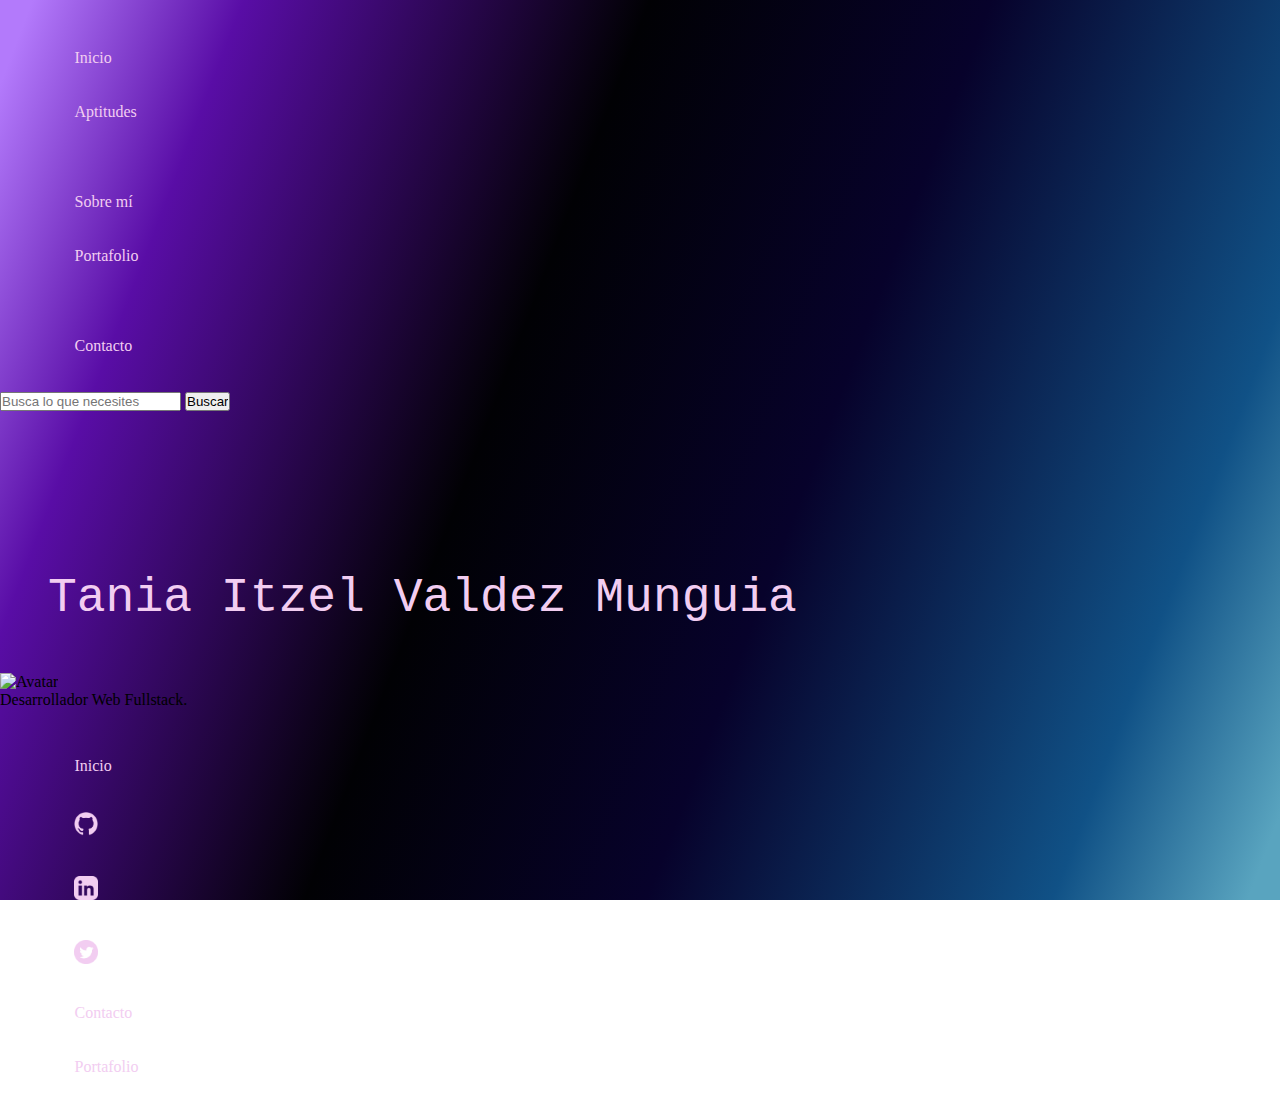
==== index.html @ ab9a36a6 "Inicializando repositorio, primera versión de Página Web personal" ====
<!DOCTYPE html>
<html lang="es">

<head>
    <meta charset="UTF-8">
    <meta http-equiv="X-UA-Compatible" content="IE=edge">
    <meta name="viewport" content="width=device-width, initial-scale=1.0">
    <!--Hoja de estilos de bootstrap-->
    <link href="https://cdn.jsdelivr.net/npm/bootstrap@5.2.0-beta1/dist/css/bootstrap.min.css" rel="stylesheet" integrity="sha384-0evHe/X+R7YkIZDRvuzKMRqM+OrBnVFBL6DOitfPri4tjfHxaWutUpFmBp4vmVor" crossorigin="anonymous">
    <!--Mi hoja de estilos-->
    <link rel="stylesheet" href="CSS/style.css">
    <title>Desarrollador Web - Tania Valdez</title>

</head>

<body>
    <!--HEADER-->
    <header>
        <nav>
            <ul>
                <li><a href="./index.html">Inicio</a></li>
                <li><a href="./pages/aptitudes.html">Aptitudes</a></li>
                <li>
                    <ul>
                        <li><a href="./pages/aptitudes.html#sec1">Diseño Web</a></li>
                        <li><a href="./pagess/aptitudes.html#sec2">Marketing Digital</a></li>
                        <li><a href="./pages/aptitudes.html#sec3">Desarrollo Web</a></li>
                    </ul>
                </li>
                <li><a href="./pages/sobremi.html">Sobre mí</a></li>
                <li><a href="./pages/portafolio.html">Portafolio</a></li>
                <li>
                    <ul>
                        <li><a href="./pages/portafolio.html#sec1">Diseño Web</a></li>
                        <li><a href="./pages/portafolio.html#sec2">Marketing Digital</a></li>
                        <li><a href="./pages/portafolio.html#sec3">Desarrollo Web</a></li>
                    </ul>
                </li>
                <li><a href="./pages/contacto.html">Contacto</a></li>
            </ul>
            <div>
                <form class="barra" method="post" target="_blank">
                    <p>
                        <input type="search" name="busqueda" placeholder="Busca lo que necesites">
                        <input type="submit" value="Buscar">
                    </p>
                </form>
            </div>
        </nav>
    </header>

    <!-- SECCION PRINCIPAL-->
    <main>

        <section>
            <div>
                <h1>Tania Itzel Valdez Munguia</h1>
                <img src="./imagenes/avatar2.png" alt="Avatar">
            </div>
            <div>
                <p>
                    Desarrollador Web Fullstack.
                </p>
            </div>
        </section>

    </main>

    <!--FOOTER-->
    <footer>
        <nav>
            <ul>
                <li><a href="./index.html">Inicio</a></li>
                <li><a href="https://github.com/itzelmoon"><img src="./imagenes/github.png" alt="Github"></a></li>
                <li><a href="https://www.linkedin.com/in/tania-itzel-valdez-munguia-b157b6114/"><img src="./imagenes/linkedin.png" alt="Linkedin"></a></li>
                <li><a href="https://twitter.com/itzeldelaluna"><img src="./imagenes/twitter.png" alt="Twitter"></a></li>
                <li><a href="./pages/contacto.html">Contacto</a></li>
                <li><a href="./pages/portafolio.html">Portafolio</a></li>
            </ul>
        </nav>
    </footer>


</body>

</html>
---- CSS/style.css ----
* {
  margin: 0;
  padding: 0;
  }
  body {
  background: rgb(179,122,251);
  background: linear-gradient(111deg, rgba(179,122,251,1) 2%, rgba(89,13,166,1) 15%, rgba(1,1,4,1) 40%, rgba(7,2,43,1) 61%, rgba(16,81,134,1) 86%, rgba(89,164,191,1) 98%);
  background-attachment: fixed;
}

ul {
  list-style: none;
  padding: 0px;
  margin-top: 0;
  padding-left: 3%;
  padding-right: 3%;
  padding-top: 1%;
}
li {
  margin: 3%;
}

ul ul {
  position: relative;
  display: none;
}
ul li:hover ul {
  display: block;
  display: grid;
}

ul li ul {
  display: none;
  display: table-column;
  margin-right: 0px;
}

a:hover {
  color: #F2CDF1;
}
a:link {
  color: #F2CDF1;
  text-decoration: none;
}
a:visited {
  color: #F2CDF1;
}

main {
  padding: 0px;
  margin-top: 7em;
  height: fit-content;
  top: 0px;
}

h1 {
  padding: 1em;
  font-family: 'Space Mono', monospace;
  font-weight: 200;color: #F2CDF1;
font-size: 3EM;}
p {
  color: black;
}

footer img {
  height: 1.5em;
}
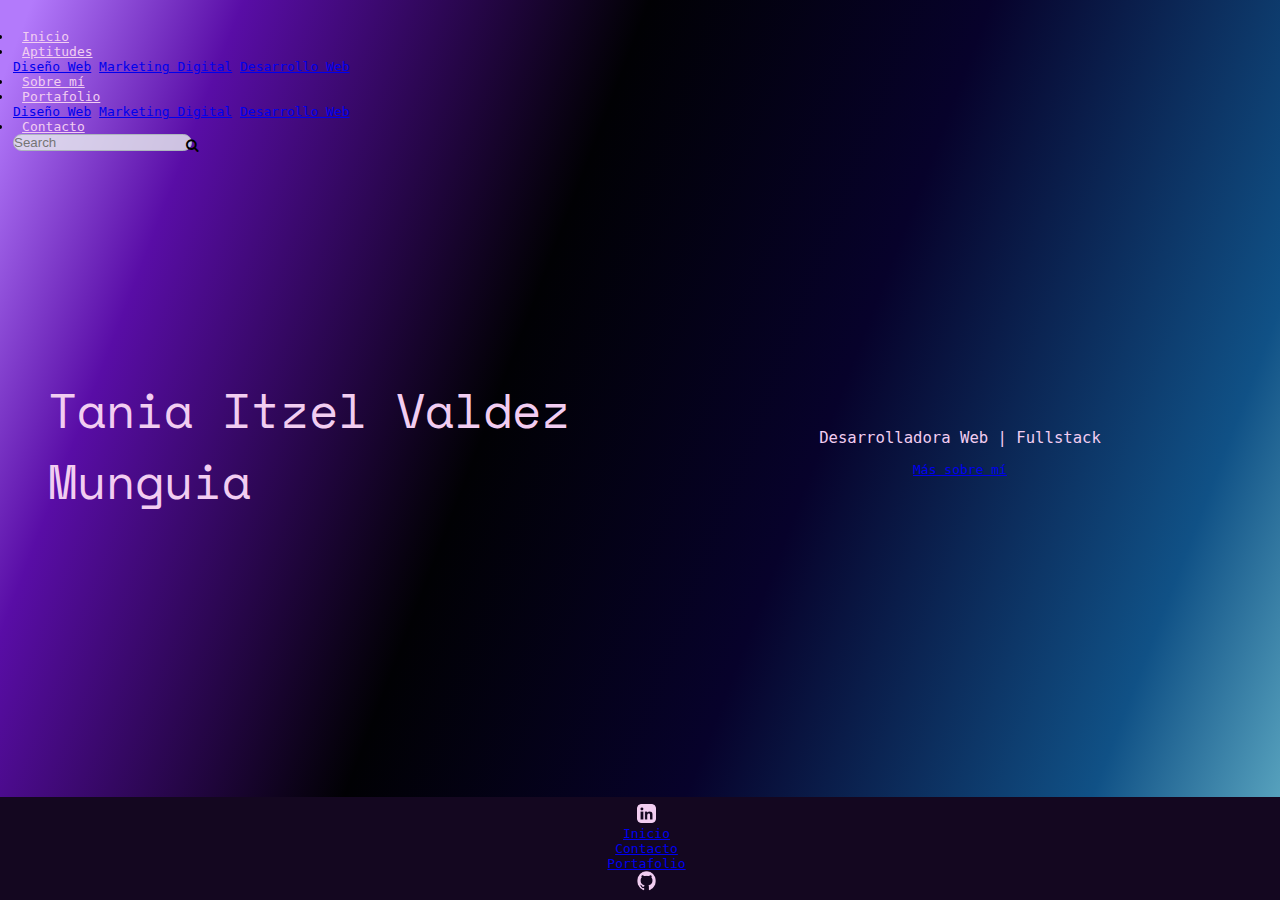
==== commit 6d0ed868: "Modificando secciones y aladiendo Bootstrap al proyecto" ====
--- a/index.html
+++ b/index.html
@@ -1,86 +1,105 @@
 <!DOCTYPE html>
-<html lang="es">
-
+<html lang="en">
 <head>
     <meta charset="UTF-8">
     <meta http-equiv="X-UA-Compatible" content="IE=edge">
     <meta name="viewport" content="width=device-width, initial-scale=1.0">
     <!--Hoja de estilos de bootstrap-->
-    <link href="https://cdn.jsdelivr.net/npm/bootstrap@5.2.0-beta1/dist/css/bootstrap.min.css" rel="stylesheet" integrity="sha384-0evHe/X+R7YkIZDRvuzKMRqM+OrBnVFBL6DOitfPri4tjfHxaWutUpFmBp4vmVor" crossorigin="anonymous">
+    <link rel="stylesheet" href="https://cdn.jsdelivr.net/npm/bootstrap@4.6.2/dist/css/bootstrap.min.css" integrity="sha384-xOolHFLEh07PJGoPkLv1IbcEPTNtaed2xpHsD9ESMhqIYd0nLMwNLD69Npy4HI+N" crossorigin="anonymous">
+    <!--Hoja de estilos botón-->
+    <link rel="stylesheet" href="https://cdnjs.cloudflare.com/ajax/libs/font-awesome/4.7.0/css/font-awesome.min.css">
     <!--Mi hoja de estilos-->
-    <link rel="stylesheet" href="CSS/style.css">
-    <title>Desarrollador Web - Tania Valdez</title>
-
+    <link rel="stylesheet" href="./CSS/style.css">
+    <title>Tania Valdez - Desarrolladora Web</title>
 </head>
-
-<body>
-    <!--HEADER-->
+<body id="gradienteMorado">
     <header>
-        <nav>
-            <ul>
-                <li><a href="./index.html">Inicio</a></li>
-                <li><a href="./pages/aptitudes.html">Aptitudes</a></li>
-                <li>
-                    <ul>
-                        <li><a href="./pages/aptitudes.html#sec1">Diseño Web</a></li>
-                        <li><a href="./pagess/aptitudes.html#sec2">Marketing Digital</a></li>
-                        <li><a href="./pages/aptitudes.html#sec3">Desarrollo Web</a></li>
-                    </ul>
+        <nav class="navbar navbar-expand-lg navbar-light bg-light">
+            <button class="navbar-toggler" type="button" data-toggle="collapse" data-target="#navbarNavDropdown" aria-controls="navbarNavDropdown" aria-expanded="false" aria-label="Toggle navigation">
+              <span class="navbar-toggler-icon"></span>
+            </button>
+            <div class="collapse navbar-collapse" id="navbarNavDropdown">
+              <ul class="navbar-nav">
+                <li class="nav-item active">
+                  <a class="nav-link" href="./index.html"">Inicio <span class="sr-only">(current)</span></a>
                 </li>
-                <li><a href="./pages/sobremi.html">Sobre mí</a></li>
-                <li><a href="./pages/portafolio.html">Portafolio</a></li>
-                <li>
-                    <ul>
-                        <li><a href="./pages/portafolio.html#sec1">Diseño Web</a></li>
-                        <li><a href="./pages/portafolio.html#sec2">Marketing Digital</a></li>
-                        <li><a href="./pages/portafolio.html#sec3">Desarrollo Web</a></li>
-                    </ul>
+                <li class="nav-item dropdown">
+                  <a class="nav-link dropdown-toggle" href="./pages/aptitudes.html" role="button" data-toggle="dropdown" aria-expanded="false">
+                    Aptitudes
+                  </a>
+                  <div class="dropdown-menu">
+                    <a class="dropdown-item" href="./pages/aptitudes.html#sec1">Diseño Web</a>
+                    <a class="dropdown-item" href="./pages/aptitudes.html#sec2">Marketing Digital</a>
+                    <a class="dropdown-item" href="./pages/aptitudes.html#sec3">Desarrollo Web</a>
+                  </div>
                 </li>
-                <li><a href="./pages/contacto.html">Contacto</a></li>
-            </ul>
-            <div>
-                <form class="barra" method="post" target="_blank">
-                    <p>
-                        <input type="search" name="busqueda" placeholder="Busca lo que necesites">
-                        <input type="submit" value="Buscar">
-                    </p>
-                </form>
+                <li class="nav-item">
+                  <a class="nav-link" href="./pages/sobremi.html">Sobre mí</a>
+                </li>
+                <li class="nav-item dropdown">
+                  <a class="nav-link dropdown-toggle" href="./pages/portafolio.html" role="button" data-toggle="dropdown" aria-expanded="false">
+                    Portafolio
+                  </a>
+                  <div class="dropdown-menu">
+                    <a class="dropdown-item" href="./pages/portafolio.html#sec1">Diseño Web</a>
+                    <a class="dropdown-item" href="./pages/portafolio.html#sec2">Marketing Digital</a>
+                    <a class="dropdown-item" href="./pages/portafolio.html#sec3">Desarrollo Web</a>
+                  </div>
+                  <li class="nav-item">
+                    <a class="nav-link" href="./pages/contacto.html">Contacto</a>
+                  </li>
+                </li>
+              </ul>
+              <form class="form-inline my-2 my-lg-0">
+                <input class="form-control mr-sm-2" type="search" placeholder="Search" aria-label="Search">
+                <button type="submit"><i class="fa fa-search"></i></button>
+              </form>
             </div>
-        </nav>
+          </nav>
     </header>
 
-    <!-- SECCION PRINCIPAL-->
     <main>
-
-        <section>
-            <div>
-                <h1>Tania Itzel Valdez Munguia</h1>
-                <img src="./imagenes/avatar2.png" alt="Avatar">
-            </div>
-            <div>
-                <p>
-                    Desarrollador Web Fullstack.
-                </p>
-            </div>
-        </section>
-
+      <div class="container">
+        <h1 class="titulos">Tania Itzel Valdez Munguia</h1>
+        <div class="cont-der">
+          <p class="textos">Desarrolladora Web | Fullstack</p>
+          <a type="button" href="./pages/sobremi.html" class="btn btn-outline-primary">Más sobre mí</a>
+        </div>
+        </div>
     </main>
 
-    <!--FOOTER-->
-    <footer>
-        <nav>
-            <ul>
-                <li><a href="./index.html">Inicio</a></li>
-                <li><a href="https://github.com/itzelmoon"><img src="./imagenes/github.png" alt="Github"></a></li>
-                <li><a href="https://www.linkedin.com/in/tania-itzel-valdez-munguia-b157b6114/"><img src="./imagenes/linkedin.png" alt="Linkedin"></a></li>
-                <li><a href="https://twitter.com/itzeldelaluna"><img src="./imagenes/twitter.png" alt="Twitter"></a></li>
-                <li><a href="./pages/contacto.html">Contacto</a></li>
-                <li><a href="./pages/portafolio.html">Portafolio</a></li>
-            </ul>
-        </nav>
+    <footer class="footer">
+      <ul class="nav justify-content-center">
+        <li class="nav-item">
+          <a class="nav-link active" href="https://www.linkedin.com/in/tania-itzel-valdez-munguia-b157b6114/"><img src="./imagenes/linkedin.png" class="iconos" alt="Linkedin"></a>
+        </li>
+        <li class="nav-item">
+          <a class="nav-link active" href="./index.html">Inicio</a>
+        </li>
+        <li class="nav-item">
+          <a class="nav-link" href="./pages/contacto.html">Contacto</a>
+        </li>
+        <li class="nav-item">
+          <a class="nav-link" href="./pages/portafolio.html">Portafolio</a>
+        </li>
+        <li class="nav-item">
+          <a class="nav-link" href="https://github.com/itzelmoon"><img src="./imagenes/github.png" class="iconos"  alt="Github"></a>
+        </li>
+      </ul>
     </footer>
 
 
+    <!-- Optional JavaScript; choose one of the two! -->
+
+    <!-- Option 1: jQuery and Bootstrap Bundle (includes Popper) -->
+    <script src="https://cdn.jsdelivr.net/npm/jquery@3.5.1/dist/jquery.slim.min.js" integrity="sha384-DfXdz2htPH0lsSSs5nCTpuj/zy4C+OGpamoFVy38MVBnE+IbbVYUew+OrCXaRkfj" crossorigin="anonymous"></script>
+    <script src="https://cdn.jsdelivr.net/npm/bootstrap@4.6.2/dist/js/bootstrap.bundle.min.js" integrity="sha384-Fy6S3B9q64WdZWQUiU+q4/2Lc9npb8tCaSX9FK7E8HnRr0Jz8D6OP9dO5Vg3Q9ct" crossorigin="anonymous"></script>
+
+    <!-- Option 2: Separate Popper and Bootstrap JS -->
+    <!--
+    <script src="https://cdn.jsdelivr.net/npm/jquery@3.5.1/dist/jquery.slim.min.js" integrity="sha384-DfXdz2htPH0lsSSs5nCTpuj/zy4C+OGpamoFVy38MVBnE+IbbVYUew+OrCXaRkfj" crossorigin="anonymous"></script>
+    <script src="https://cdn.jsdelivr.net/npm/popper.js@1.16.1/dist/umd/popper.min.js" integrity="sha384-9/reFTGAW83EW2RDu2S0VKaIzap3H66lZH81PoYlFhbGU+6BZp6G7niu735Sk7lN" crossorigin="anonymous"></script>
+    <script src="https://cdn.jsdelivr.net/npm/bootstrap@4.6.2/dist/js/bootstrap.min.js" integrity="sha384-+sLIOodYLS7CIrQpBjl+C7nPvqq+FbNUBDunl/OZv93DB7Ln/533i8e/mZXLi/P+" crossorigin="anonymous"></script>
+    -->
 </body>
-
 </html>--- a/CSS/style.css
+++ b/CSS/style.css
@@ -1,67 +1,165 @@
+/*Importando fuentes desde google*/
+@import url('https://fonts.googleapis.com/css2?family=Fira+Code:wght@300&family=Space+Mono&family=VT323&display=swap');
 * {
   margin: 0;
   padding: 0;
   }
-  body {
+
+/*Gradiante de Fondo */
+#gradienteMorado {
   background: rgb(179,122,251);
   background: linear-gradient(111deg, rgba(179,122,251,1) 2%, rgba(89,13,166,1) 15%, rgba(1,1,4,1) 40%, rgba(7,2,43,1) 61%, rgba(16,81,134,1) 86%, rgba(89,164,191,1) 98%);
   background-attachment: fixed;
+  font-family: monospace;
 }
 
-ul {
-  list-style: none;
-  padding: 0px;
-  margin-top: 0;
-  padding-left: 3%;
-  padding-right: 3%;
-  padding-top: 1%;
+/* Barra de búsqueda de bootstrap*/
+form.form-inline.my-2.my-lg-0 {
+  margin-inline-start: auto;
+  display: inline-flex;
 }
-li {
-  margin: 3%;
+nav.navbar.navbar-expand-lg.navbar-light.bg-light {
+  padding: 1em;
+  background-color: unset !important;
+}
+/*Boton de búsqueda ícono*/
+.topnav .search-container button {
+  float: right;
+  padding: 6px 10px;
+  margin-top: 8px;
+  margin-right: 16px;
+  background: #ddd;
+  font-size: 17px;
+  border: none;
+  cursor: pointer;
+}
+.topnav .search-container button:hover {
+  background: #ccc;
+}
+button {
+  position: absolute;
+  border: none;
+  background: none;
+  padding: 0.3em;
+  padding-left: 13em;
+}
+/*barra de búsqueda*/
+input.form-control.mr-sm-2 {
+  border-radius: 0.7em;
+}
+/*fondo de la barra de búsqueda*/
+input.form-control.mr-sm-2 {
+  background-color: #e9ecefcf;
+  border: 1px solid #adb5bd;
 }
 
-ul ul {
-  position: relative;
-  display: none;
+/*links del nav*/
+.navbar-light .navbar-nav .nav-link {
+  color:  #F2CDF1;
+  margin: 0.7em;
 }
-ul li:hover ul {
-  display: block;
-  display: grid;
+.navbar-light .navbar-nav .active .nav-link{
+  color: #F2CDF1;
+
+}
+/*link visitado*/
+.navbar-light .navbar-nav .show>.nav-link {
+  color:  crimson;
+}
+/*hover link*/
+.navbar-light .navbar-nav .nav-link:focus, .navbar-light .navbar-nav .nav-link:hover {
+  color: cornflowerblue
 }
 
-ul li ul {
-  display: none;
-  display: table-column;
-  margin-right: 0px;
+/*Menú desplegable*/
+.navbar-light .navbar-toggler {
+  color: #F2CDF1;
+  border-color: #F2CDF1;
+  position: initial;
 }
 
-a:hover {
-  color: #F2CDF1;
-}
-a:link {
-  color: #F2CDF1;
-  text-decoration: none;
-}
-a:visited {
-  color: #F2CDF1;
+/*Grid*/
+.container {
+  display: grid;
+  grid-template-columns: 2fr 2fr 0fr;
+  grid-template-rows: 1fr;
+  gap: 0px 0px;
+  padding-top: 18vh;
+  padding-bottom: 18vh;
+  grid-template-areas: ". . .";
 }
 
-main {
-  padding: 0px;
-  margin-top: 7em;
-  height: fit-content;
-  top: 0px;
-}
-
+/*Títulos*/
 h1 {
   padding: 1em;
   font-family: 'Space Mono', monospace;
   font-weight: 200;color: #F2CDF1;
-font-size: 3EM;}
-p {
-  color: black;
 }
 
-footer img {
+/*El main*/
+.titulos{
+  font-size: xxx-large;
+}
+.textos{
+    font-size: larger;
+    color: #F2CDF1;
+    margin: 1em;
+    align-self: center;
+    text-align: center;
+}
+
+#texto-largo{
+  text-align: justify;
+
+}
+
+.cont-der {
+  align-self: center;
+  text-align: center;
+}
+
+
+
+/*El footer*/
+.footer {
+  position: fixed;
+  left: 0;
+  bottom: 0;
+  width: 100%;
+  background-color: #140720;
+  color: white;
+  text-align: center;
+  padding: 0.5em;
+}
+/*Íconos del footer*/
+footer img{
   height: 1.5em;
+}
+
+
+
+/*Dispositivos pequeños (teléfonos horizontales, 576 px y más)*/
+@media (max-width: 576px) {
+  .container {
+    display: inline-block;
+  }
+}
+
+
+/*Dispositivos grandes (escritorios, 992px y más)*/
+@media (max-width: 992px) {
+  button {
+    position: unset;
+    padding: 3em;
+  }
+
+/*Boton de búsqueda ícono*/
+button {
+  position: absolute;
+  border: none;
+  background: none;
+  padding: 0.3em;
+  padding-left: 12em;
+}
+
 }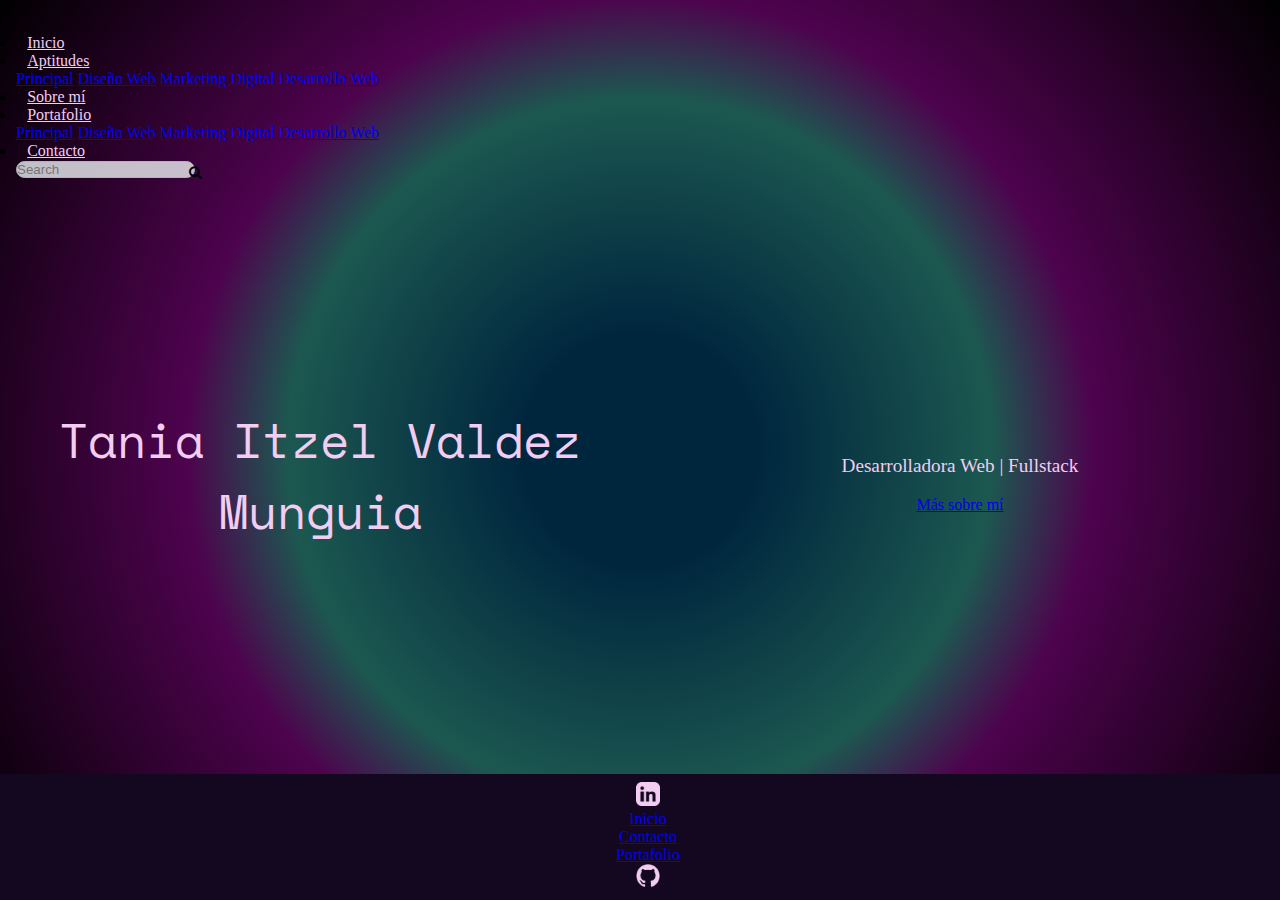
==== commit 6f583a2e: "Añadiendo seccion Trabaja conmigo" ====
--- a/index.html
+++ b/index.html
@@ -9,7 +9,7 @@
     <!--Hoja de estilos botón-->
     <link rel="stylesheet" href="https://cdnjs.cloudflare.com/ajax/libs/font-awesome/4.7.0/css/font-awesome.min.css">
     <!--Mi hoja de estilos-->
-    <link rel="stylesheet" href="./CSS/style.css">
+    <link rel="stylesheet" href="./css/style.css">
     <title>Tania Valdez - Desarrolladora Web</title>
 </head>
 <body id="gradienteMorado">
@@ -21,13 +21,26 @@
             <div class="collapse navbar-collapse" id="navbarNavDropdown">
               <ul class="navbar-nav">
                 <li class="nav-item active">
-                  <a class="nav-link" href="./index.html"">Inicio <span class="sr-only">(current)</span></a>
+                  <a class="nav-link" href="./index.html">Inicio <span class="sr-only">(current)</span></a>
                 </li>
-                <li class="nav-item dropdown">
+<!-- 
+                <div class="btn-group">
+                  <a class="nav-link" href="./pages/aptitudes.html">Aptitudes</a>
+                  <button type="button" class="btn btn-danger dropdown-toggle dropdown-toggle-split" data-toggle="dropdown" aria-expanded="false">
+                    <span class="sr-only">Aptitudes</span>
+                  </button>
+                  <div class="dropdown-menu">
+                    <a class="dropdown-item" href="./pages/aptitudes.html#sec1">Diseño Web</a>
+                    <a class="dropdown-item" href="./pages/aptitudes.html#sec2">Marketing Digital</a>
+                    <a class="dropdown-item" href="/pages/aptitudes.html#sec3">Desarrollo Web</a>
+                  </div>
+                </div> -->
+              <li class="nav-item dropdown">
                   <a class="nav-link dropdown-toggle" href="./pages/aptitudes.html" role="button" data-toggle="dropdown" aria-expanded="false">
                     Aptitudes
                   </a>
                   <div class="dropdown-menu">
+                    <a class="dropdown-item" href="./pages/aptitudes.html#sec1">Principal</a>
                     <a class="dropdown-item" href="./pages/aptitudes.html#sec1">Diseño Web</a>
                     <a class="dropdown-item" href="./pages/aptitudes.html#sec2">Marketing Digital</a>
                     <a class="dropdown-item" href="./pages/aptitudes.html#sec3">Desarrollo Web</a>
@@ -36,11 +49,29 @@
                 <li class="nav-item">
                   <a class="nav-link" href="./pages/sobremi.html">Sobre mí</a>
                 </li>
-                <li class="nav-item dropdown">
+                
+<!--                 <div class="btn-group">
+                  <a class="nav-link" href="./pages/aptitudes.html">Portafolio</a>
+                  <button type="button" class="btn btn-danger dropdown-toggle dropdown-toggle-split" data-toggle="dropdown" aria-expanded="false">
+                    <span class="sr-only"></span>
+                  </button>
+                  <div class="dropdown-menu">
+                    <a class="dropdown-item" href="./pages/portafolio.html#sec1">Diseño Web</a>
+                    <a class="dropdown-item" href="./pages/portafolio.html#sec2">Marketing Digital</a>
+                    <a class="dropdown-item" href="./pages/portafolio.html#sec3">Desarrollo Web</a>
+                  </div>
+                </div>
+
+                <li class="nav-item">
+                  <a class="nav-link" href="./pages/">Contáctame</a>
+                </li> -->
+
+              <li class="nav-item dropdown">
                   <a class="nav-link dropdown-toggle" href="./pages/portafolio.html" role="button" data-toggle="dropdown" aria-expanded="false">
                     Portafolio
                   </a>
                   <div class="dropdown-menu">
+                    <a class="dropdown-item" href="./pages/portafolio.html">Principal</a>
                     <a class="dropdown-item" href="./pages/portafolio.html#sec1">Diseño Web</a>
                     <a class="dropdown-item" href="./pages/portafolio.html#sec2">Marketing Digital</a>
                     <a class="dropdown-item" href="./pages/portafolio.html#sec3">Desarrollo Web</a>
@@ -102,4 +133,4 @@
     <script src="https://cdn.jsdelivr.net/npm/bootstrap@4.6.2/dist/js/bootstrap.min.js" integrity="sha384-+sLIOodYLS7CIrQpBjl+C7nPvqq+FbNUBDunl/OZv93DB7Ln/533i8e/mZXLi/P+" crossorigin="anonymous"></script>
     -->
 </body>
-</html>+</html>
--- a/css/style.css
+++ b/css/style.css
@@ -0,0 +1,257 @@
+/*Importando fuentes desde google*/
+@import url('https://fonts.googleapis.com/css2?family=Fira+Code:wght@300&family=Space+Mono&family=VT323&display=swap');
+* {
+  margin: 0;
+  padding: 0;
+  }
+
+/*Gradiante de Fondo */
+
+body#gradienteMorado {
+  background: rgb(0,38,62);
+  background: radial-gradient(circle, rgba(0,38,62,1) 15%, rgba(28,88,80,1) 45%, rgba(77,3,77,1) 58%, rgba(0,0,0,1) 100%);
+  background-attachment: fixed;
+}
+
+/* body#gradienteMorado v2 {
+  background: rgb(99,4,99);
+  background: radial-gradient(circle, rgba(99,4,99,1) 15%, rgba(28,88,80,1) 45%, rgba(73,0,73,1) 58%, rgba(0,0,0,1) 100%);
+} */
+
+/* #gradienteMorado V1 {
+  background: rgb(179,122,251);
+  background: linear-gradient(111deg, rgba(179,122,251,1) 2%, rgba(89,13,166,1) 15%, rgba(1,1,4,1) 40%, rgba(7,2,43,1) 61%, rgba(16,81,134,1) 86%, rgba(89,164,191,1) 98%);
+  background-attachment: fixed;
+  font-family: monospace;
+} */
+
+#gradienteRosa{
+  background: rgb(199,127,175);
+background: radial-gradient(circle, rgba(199,127,175,1) 15%, rgba(181,181,181,1) 45%, rgba(233,47,233,1) 58%, rgba(134,109,120,1) 100%);
+background-attachment: fixed;
+background-position: center;
+background-repeat: no-repeat;
+background-size: cover;
+}
+
+/* Barra de búsqueda de bootstrap*/
+form.form-inline.my-2.my-lg-0 {
+  margin-inline-start: auto;
+  display: inline-flex;
+}
+nav.navbar.navbar-expand-lg.navbar-light.bg-light {
+  padding: 1em;
+  background-color: unset !important;
+}
+/*Boton de búsqueda ícono*/
+.topnav .search-container button {
+  float: right;
+  padding: 6px 10px;
+  margin-top: 8px;
+  margin-right: 16px;
+  background: #ddd;
+  font-size: 17px;
+  border: none;
+  cursor: pointer;
+}
+.topnav .search-container button:hover {
+  background: #ccc;
+}
+button {
+  position: absolute;
+  border: none;
+  background: none;
+  padding: 0.3em;
+  padding-left: 13em;
+}
+/*barra de búsqueda*/
+input.form-control.mr-sm-2 {
+  border-radius: 0.7em;
+}
+/*fondo de la barra de búsqueda*/
+input.form-control.mr-sm-2 {
+  background-color: #e9ecefcf;
+  border: 1px solid #adb5bd;
+}
+
+/*links del nav*/
+.navbar-light .navbar-nav .nav-link {
+  color:  #F2CDF1;
+  margin: 0.7em;
+}
+.navbar-light .navbar-nav .active .nav-link{
+  color: #F2CDF1;
+
+}
+/*link visitado*/
+.navbar-light .navbar-nav .show>.nav-link {
+  color:  crimson;
+}
+/*hover link*/
+.navbar-light .navbar-nav .nav-link:focus, .navbar-light .navbar-nav .nav-link:hover {
+  color: cornflowerblue
+}
+
+/*Opción desplegable*/
+button.btn.btn-danger.dropdown-toggle.dropdown-toggle-split {
+  text-decoration: none;
+  background-color: transparent;
+  border: none;
+  margin-left: -1.2em;
+  color: #F2CDF1;
+}
+
+/*hover opción desplegable*/
+button.btn.btn-danger.dropdown-toggle.dropdown-toggle-split:hover {
+  color: cornflowerblue;
+  box-shadow: none;
+}
+
+btn-danger {
+  color: #F2CDF1;
+  background-color: none;
+  border-color: none;
+}
+
+
+
+
+/*Menú desplegable*/
+.navbar-light .navbar-toggler {
+  color: #F2CDF1;
+  border-color: #F2CDF1;
+  position: initial;
+}
+
+/*Grids*/
+.container {
+  display: grid;
+  grid-template-columns: 2fr 2fr 0fr;
+  grid-template-rows: 1fr;
+  gap: 0px 0px;
+  padding-top: 18vh;
+  padding-bottom: 18vh;
+  grid-template-areas: ". . .";
+}
+
+.container2 {
+  display: grid;
+  grid-template-columns: 2fr 2fr 0fr;
+  grid-template-rows: 1fr;
+  gap: 0px 0px;
+  padding-top: 18vh;
+  padding-bottom: 18vh;
+  grid-template-areas: ". . .";
+}
+
+/*Grid Portafolio*/
+.containerPortafolio {
+  display: grid; 
+  grid-template-columns: 2fr 2fr 2fr; 
+  grid-template-rows: 1fr; 
+  gap: 0px 0px; 
+  grid-template-areas: 
+    ". . ."; 
+  justify-items: center;
+}
+
+/*Títulos*/
+h1 {
+  padding: 1em;
+  font-family: 'Space Mono', monospace;
+  font-weight: 200;color: #F2CDF1;
+      text-align: center;
+}
+
+/*El main*/
+.titulos{
+  font-size: xxx-large;
+}
+.textos{
+    font-size: larger;
+    color: #F2CDF1;
+    margin: 1em;
+    align-self: center;
+    text-align: center;
+}
+
+#texto-largo{
+  text-align: justify;
+
+}
+
+.cont-der {
+  align-self: center;
+  text-align: center;
+}
+
+
+
+.separacion{
+  height:200px;
+  background-image: url("../imagenes/wallpaper2.png")
+
+}
+
+
+/*El footer*/
+.footer {
+  position: fixed;
+  left: 0;
+  bottom: 0;
+  width: 100%;
+  background-color: #140720;
+  color: white;
+  text-align: center;
+  padding: 0.5em;
+}
+/*Íconos del footer*/
+footer img{
+  height: 1.5em;
+}
+
+
+
+/*Dispositivos pequeños (teléfonos horizontales, 576 px y más)*/
+@media (max-width: 576px) {
+  .container {
+    display: inline-block;
+  }
+}
+
+
+/*Dispositivos grandes (escritorios, 992px y más)*/
+@media (max-width: 992px) {
+  button {
+    position: unset;
+    padding: 3em;
+  }
+
+/*Boton de búsqueda ícono*/
+button {
+  position: absolute;
+  border: none;
+  background: none;
+  padding: 0.3em;
+  padding-left: 12em;
+}
+/*Contenedor principal*/
+.container {
+  /* padding-top: 0vh; */
+  /* padding-bottom: 0vh; */
+}
+/*Contenedor portafolio*/
+.containerPortafolio {
+  display: inline-block;
+  white-space: pre-wrap;
+  text-align: -webkit-center;
+}
+/*main*/
+main {
+  text-align-last: center;
+
+}
+.footer {
+  position: unset;
+}
+}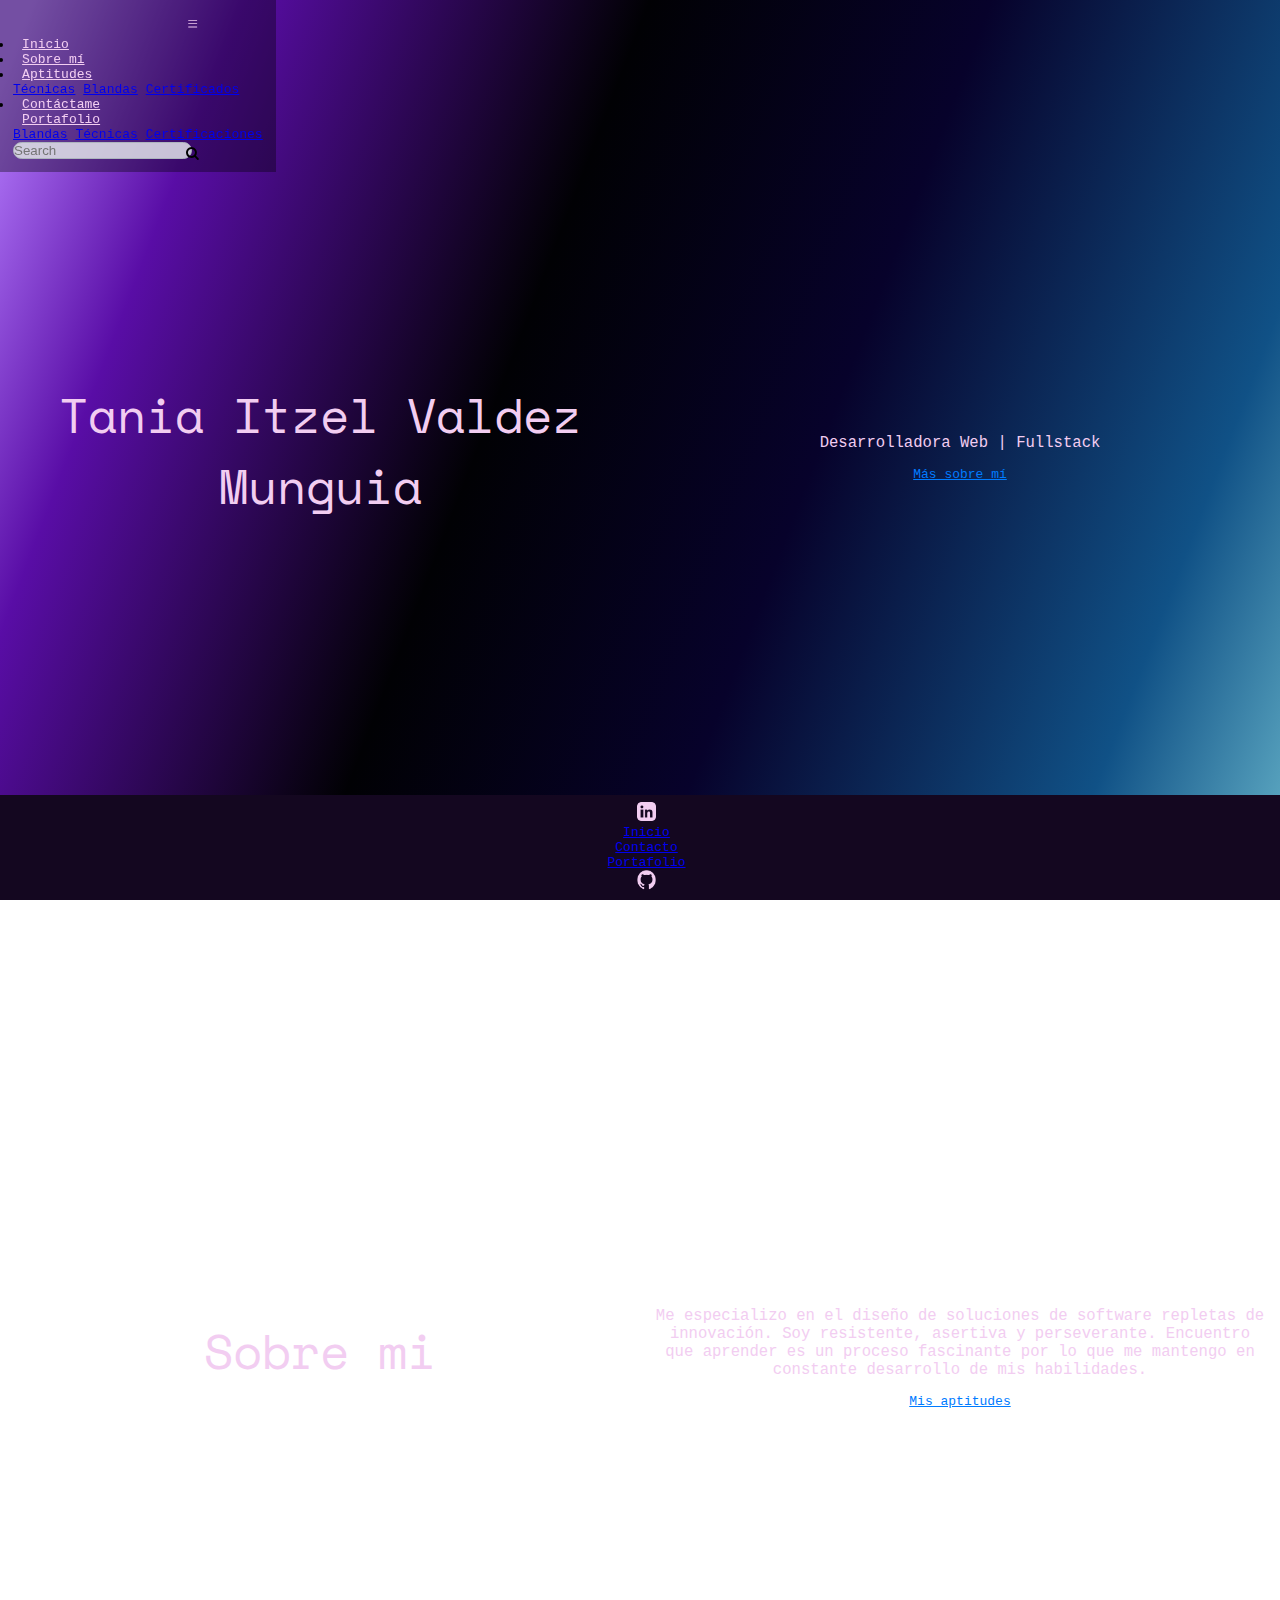
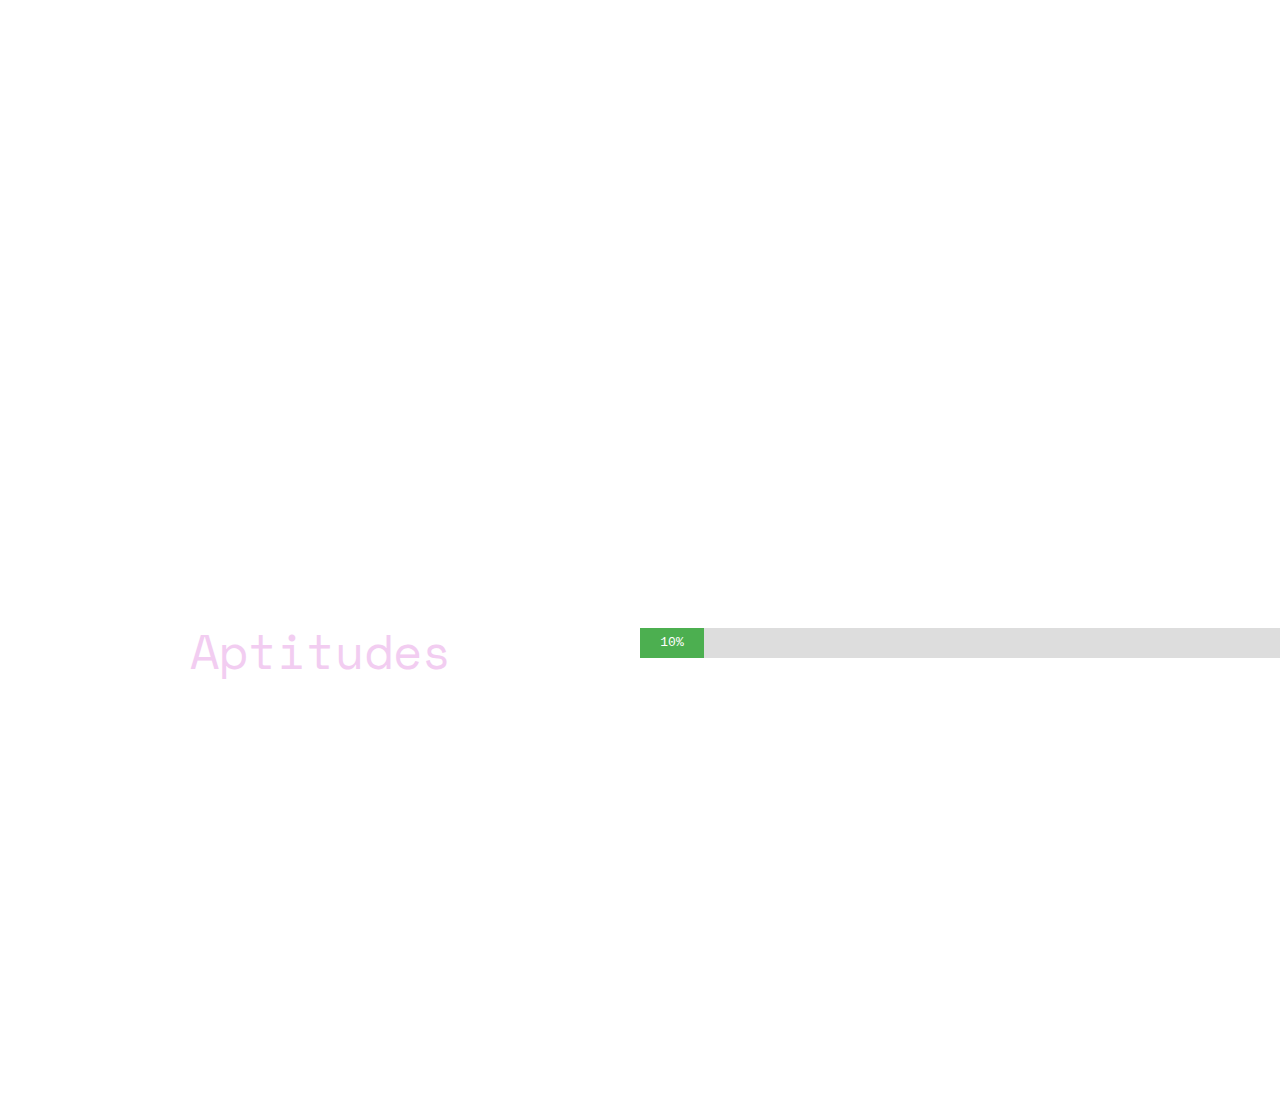
==== commit 966add17: "Cambios en la página principal" ====
--- a/index.html
+++ b/index.html
@@ -14,64 +14,65 @@
 </head>
 <body id="gradienteMorado">
     <header>
-        <nav class="navbar navbar-expand-lg navbar-light bg-light">
+        <nav class="navbar navbar-expand-lg navbar-light bg-light col-12">
             <button class="navbar-toggler" type="button" data-toggle="collapse" data-target="#navbarNavDropdown" aria-controls="navbarNavDropdown" aria-expanded="false" aria-label="Toggle navigation">
-              <span class="navbar-toggler-icon"></span>
+              <svg class="btnMenu" xmlns="http://www.w3.org/2000/svg" width="16" height="16" fill="currentColor" class="bi bi-list" viewBox="0 0 16 16">
+                <path fill-rule="evenodd" d="M2.5 12a.5.5 0 0 1 .5-.5h10a.5.5 0 0 1 0 1H3a.5.5 0 0 1-.5-.5zm0-4a.5.5 0 0 1 .5-.5h10a.5.5 0 0 1 0 1H3a.5.5 0 0 1-.5-.5zm0-4a.5.5 0 0 1 .5-.5h10a.5.5 0 0 1 0 1H3a.5.5 0 0 1-.5-.5z"/>
+              </svg>
             </button>
             <div class="collapse navbar-collapse" id="navbarNavDropdown">
               <ul class="navbar-nav">
                 <li class="nav-item active">
                   <a class="nav-link" href="./index.html">Inicio <span class="sr-only">(current)</span></a>
                 </li>
-<!-- 
+
+                <li class="nav-item">
+                  <a class="nav-link" href="./index.html#sec2">Sobre mí</a>
+                </li>
+
+                <li class="nav-item dropdown">
+                  <a class="nav-link dropdown-toggle" href="./index.html#sec3" role="button" data-toggle="dropdown" aria-expanded="false">
+                    Aptitudes
+                  </a>
+                  <div class="dropdown-menu">
+                    <a class="dropdown-item" onclick="move()" href="./index.html#sec3">Técnicas</a>
+                    <a class="dropdown-item" href="./portafolio.html#sec2">Blandas</a>
+                    <a class="dropdown-item" href="./portafolio.html#sec3">Certificados</a>
+                  </div>
+                  </li>
+
+                <li class="nav-item">
+                  <a class="nav-link" href="./pages/">Contáctame</a>
+                </li>
+
                 <div class="btn-group">
-                  <a class="nav-link" href="./pages/aptitudes.html">Aptitudes</a>
+                  <a class="nav-link" href="./pages/portafolio.html">Portafolio</a>
                   <button type="button" class="btn btn-danger dropdown-toggle dropdown-toggle-split" data-toggle="dropdown" aria-expanded="false">
-                    <span class="sr-only">Aptitudes</span>
+                    <span class="sr-only">Portafolio</span>
                   </button>
                   <div class="dropdown-menu">
-                    <a class="dropdown-item" href="./pages/aptitudes.html#sec1">Diseño Web</a>
-                    <a class="dropdown-item" href="./pages/aptitudes.html#sec2">Marketing Digital</a>
-                    <a class="dropdown-item" href="/pages/aptitudes.html#sec3">Desarrollo Web</a>
+                    <a class="dropdown-item" href="./pages/portafolio.html">Blandas</a>
+                    <a class="dropdown-item" href="./pages/aptitudes.html#sec2">Técnicas</a>
+                    <a class="dropdown-item" href="/pages/aptitudes.html#sec3">Certificaciones</a>
                   </div>
-                </div> -->
-              <li class="nav-item dropdown">
+                </div>
+<!--                 <li class="nav-item dropdown">
                   <a class="nav-link dropdown-toggle" href="./pages/aptitudes.html" role="button" data-toggle="dropdown" aria-expanded="false">
                     Aptitudes
                   </a>
                   <div class="dropdown-menu">
-                    <a class="dropdown-item" href="./pages/aptitudes.html#sec1">Principal</a>
                     <a class="dropdown-item" href="./pages/aptitudes.html#sec1">Diseño Web</a>
                     <a class="dropdown-item" href="./pages/aptitudes.html#sec2">Marketing Digital</a>
                     <a class="dropdown-item" href="./pages/aptitudes.html#sec3">Desarrollo Web</a>
                   </div>
-                </li>
-                <li class="nav-item">
-                  <a class="nav-link" href="./pages/sobremi.html">Sobre mí</a>
-                </li>
+                </li> -->
                 
-<!--                 <div class="btn-group">
-                  <a class="nav-link" href="./pages/aptitudes.html">Portafolio</a>
-                  <button type="button" class="btn btn-danger dropdown-toggle dropdown-toggle-split" data-toggle="dropdown" aria-expanded="false">
-                    <span class="sr-only"></span>
-                  </button>
-                  <div class="dropdown-menu">
-                    <a class="dropdown-item" href="./pages/portafolio.html#sec1">Diseño Web</a>
-                    <a class="dropdown-item" href="./pages/portafolio.html#sec2">Marketing Digital</a>
-                    <a class="dropdown-item" href="./pages/portafolio.html#sec3">Desarrollo Web</a>
-                  </div>
-                </div>
 
-                <li class="nav-item">
-                  <a class="nav-link" href="./pages/">Contáctame</a>
-                </li> -->
-
-              <li class="nav-item dropdown">
+              <!--  <li class="nav-item dropdown">
                   <a class="nav-link dropdown-toggle" href="./pages/portafolio.html" role="button" data-toggle="dropdown" aria-expanded="false">
                     Portafolio
                   </a>
                   <div class="dropdown-menu">
-                    <a class="dropdown-item" href="./pages/portafolio.html">Principal</a>
                     <a class="dropdown-item" href="./pages/portafolio.html#sec1">Diseño Web</a>
                     <a class="dropdown-item" href="./pages/portafolio.html#sec2">Marketing Digital</a>
                     <a class="dropdown-item" href="./pages/portafolio.html#sec3">Desarrollo Web</a>
@@ -79,7 +80,7 @@
                   <li class="nav-item">
                     <a class="nav-link" href="./pages/contacto.html">Contacto</a>
                   </li>
-                </li>
+                </li> -->
               </ul>
               <form class="form-inline my-2 my-lg-0">
                 <input class="form-control mr-sm-2" type="search" placeholder="Search" aria-label="Search">
@@ -90,13 +91,54 @@
     </header>
 
     <main>
+      <section id="sec1">
       <div class="container">
+        <div class="cont-izq">
         <h1 class="titulos">Tania Itzel Valdez Munguia</h1>
+        </div>
         <div class="cont-der">
           <p class="textos">Desarrolladora Web | Fullstack</p>
-          <a type="button" href="./pages/sobremi.html" class="btn btn-outline-primary">Más sobre mí</a>
+          <a type="button" href="#sec2" class="btn btn-outline-primary">Más sobre mí</a>
         </div>
         </div>
+      </section>
+
+      <section id="sec2">
+        <div class="container">
+          <div class="cont-izq">
+          <h1 class="titulos">Sobre mi</h1>
+        </div>
+          <div class="cont-der">
+            <p class="textos">Me especializo en el diseño de soluciones de software repletas de innovación. Soy resistente, asertiva y perseverante. Encuentro que aprender es un proceso fascinante por lo que me mantengo en constante desarrollo de mis habilidades.</p>
+            <a type="button" href="#sec3" onclick="move()" class="btn btn-outline-primary">Mis aptitudes</a>
+          </div>
+          </div>
+        </section>
+
+
+      <section id="sec3">
+        <div class="container">
+          <div class="cont-izq">
+          <h1 class="titulos">Aptitudes</h1>
+        </div>
+          <div class="cont-der">
+            <body>
+
+<div id="myProgress">
+  <div id="myBar">
+    <div id="label">10%</div>
+  </div>
+</div>
+
+<br> 
+
+<script src="./js/main.js"></script>
+
+
+          </div>
+          </div>
+        </section>
+
     </main>
 
     <footer class="footer">
--- a/css/style.css
+++ b/css/style.css
@@ -5,33 +5,21 @@
   padding: 0;
   }
 
+body{
+  min-height: 100vh;
+}
+
 /*Gradiante de Fondo */
-
-body#gradienteMorado {
-  background: rgb(0,38,62);
-  background: radial-gradient(circle, rgba(0,38,62,1) 15%, rgba(28,88,80,1) 45%, rgba(77,3,77,1) 58%, rgba(0,0,0,1) 100%);
-  background-attachment: fixed;
-}
-
-/* body#gradienteMorado v2 {
-  background: rgb(99,4,99);
-  background: radial-gradient(circle, rgba(99,4,99,1) 15%, rgba(28,88,80,1) 45%, rgba(73,0,73,1) 58%, rgba(0,0,0,1) 100%);
-} */
-
-/* #gradienteMorado V1 {
+#gradienteMorado {
   background: rgb(179,122,251);
   background: linear-gradient(111deg, rgba(179,122,251,1) 2%, rgba(89,13,166,1) 15%, rgba(1,1,4,1) 40%, rgba(7,2,43,1) 61%, rgba(16,81,134,1) 86%, rgba(89,164,191,1) 98%);
   background-attachment: fixed;
   font-family: monospace;
-} */
+}
 
 #gradienteRosa{
   background: rgb(199,127,175);
-background: radial-gradient(circle, rgba(199,127,175,1) 15%, rgba(181,181,181,1) 45%, rgba(233,47,233,1) 58%, rgba(134,109,120,1) 100%);
-background-attachment: fixed;
-background-position: center;
-background-repeat: no-repeat;
-background-size: cover;
+background: linear-gradient(90deg, rgba(199,127,175,1) 15%, rgba(182,129,178,1) 68%, rgba(167,131,181,1) 100%);
 }
 
 /* Barra de búsqueda de bootstrap*/
@@ -39,10 +27,26 @@
   margin-inline-start: auto;
   display: inline-flex;
 }
+
+/* NAVBAR*/
+
+.navbar{
+  padding: 1em;
+  background-color: #00000059 !important;
+  position: fixed;
+}
+
 nav.navbar.navbar-expand-lg.navbar-light.bg-light {
   padding: 1em;
-  background-color: unset !important;
-}
+  background-color: #00000059 !important;
+}
+
+/* Botón menú*/
+svg.btnMenu {
+  width: 1em;
+  height: 1em;
+}
+
 /*Boton de búsqueda ícono*/
 .topnav .search-container button {
   float: right;
@@ -85,7 +89,7 @@
 }
 /*link visitado*/
 .navbar-light .navbar-nav .show>.nav-link {
-  color:  crimson;
+  color: #d2afd6;
 }
 /*hover link*/
 .navbar-light .navbar-nav .nav-link:focus, .navbar-light .navbar-nav .nav-link:hover {
@@ -103,7 +107,7 @@
 
 /*hover opción desplegable*/
 button.btn.btn-danger.dropdown-toggle.dropdown-toggle-split:hover {
-  color: cornflowerblue;
+  color: #d2afd6;
   box-shadow: none;
 }
 
@@ -123,25 +127,15 @@
   position: initial;
 }
 
-/*Grids*/
+/*Grid*/
 .container {
   display: grid;
   grid-template-columns: 2fr 2fr 0fr;
   grid-template-rows: 1fr;
   gap: 0px 0px;
-  padding-top: 18vh;
-  padding-bottom: 18vh;
   grid-template-areas: ". . .";
-}
-
-.container2 {
-  display: grid;
-  grid-template-columns: 2fr 2fr 0fr;
-  grid-template-rows: 1fr;
-  gap: 0px 0px;
-  padding-top: 18vh;
-  padding-bottom: 18vh;
-  grid-template-areas: ". . .";
+  align-items: center;
+  height: 100vh;
 }
 
 /*Grid Portafolio*/
@@ -164,6 +158,11 @@
 }
 
 /*El main*/
+
+main {
+  height: 100vh;
+}
+
 .titulos{
   font-size: xxx-large;
 }
@@ -185,12 +184,23 @@
   text-align: center;
 }
 
-
-
-.separacion{
-  height:200px;
-  background-image: url("../imagenes/wallpaper2.png")
-
+.cont-izq {
+  align-self: center;
+  text-align: center;
+}
+
+/*Botón saber más*/
+.btn-outline-primary {
+  color: #007bff;
+  border-color: #007bff;
+  background-color: revert;
+  border-radius: 0.8em;
+}
+
+/*SECCIONES*/
+
+section {
+  height: 100vh;
 }
 
 
@@ -210,12 +220,52 @@
   height: 1.5em;
 }
 
+/*Botón desplegable*/
+.btn-danger.focus, .btn-danger:focus {
+  color: unset;
+  background-color: unset;
+  border-color: unset;
+  box-shadow: unset;
+}
+
+.btn-danger {
+  color: unset;
+  background-color: unset;
+  border-color: unset;
+}
+
+.btn-danger:not(:disabled):not(.disabled).active:focus, .btn-danger:not(:disabled):not(.disabled):active:focus, .show > .btn-danger.dropdown-toggle:focus {
+  box-shadow: none;
+}
+
+#myProgress {
+  position: relative;
+  width: 100%;
+  height: 30px;
+  background-color: #ddd;
+  z-index: -1;
+}
+
+#myBar {
+  position: absolute;
+  width: 10%;
+  height: 100%;
+  background-color: #4CAF50;
+}
+
+#label {
+  text-align: center;
+  line-height: 30px;
+  color: white;
+}
 
 
 /*Dispositivos pequeños (teléfonos horizontales, 576 px y más)*/
 @media (max-width: 576px) {
   .container {
     display: inline-block;
+    padding-top: 4em;
+    padding-bottom: 4em;
   }
 }
 
@@ -237,8 +287,7 @@
 }
 /*Contenedor principal*/
 .container {
-  /* padding-top: 0vh; */
-  /* padding-bottom: 0vh; */
+  min-inline-size: -webkit-fill-available;
 }
 /*Contenedor portafolio*/
 .containerPortafolio {
@@ -251,7 +300,5 @@
   text-align-last: center;
 
 }
-.footer {
-  position: unset;
-}
+
 }